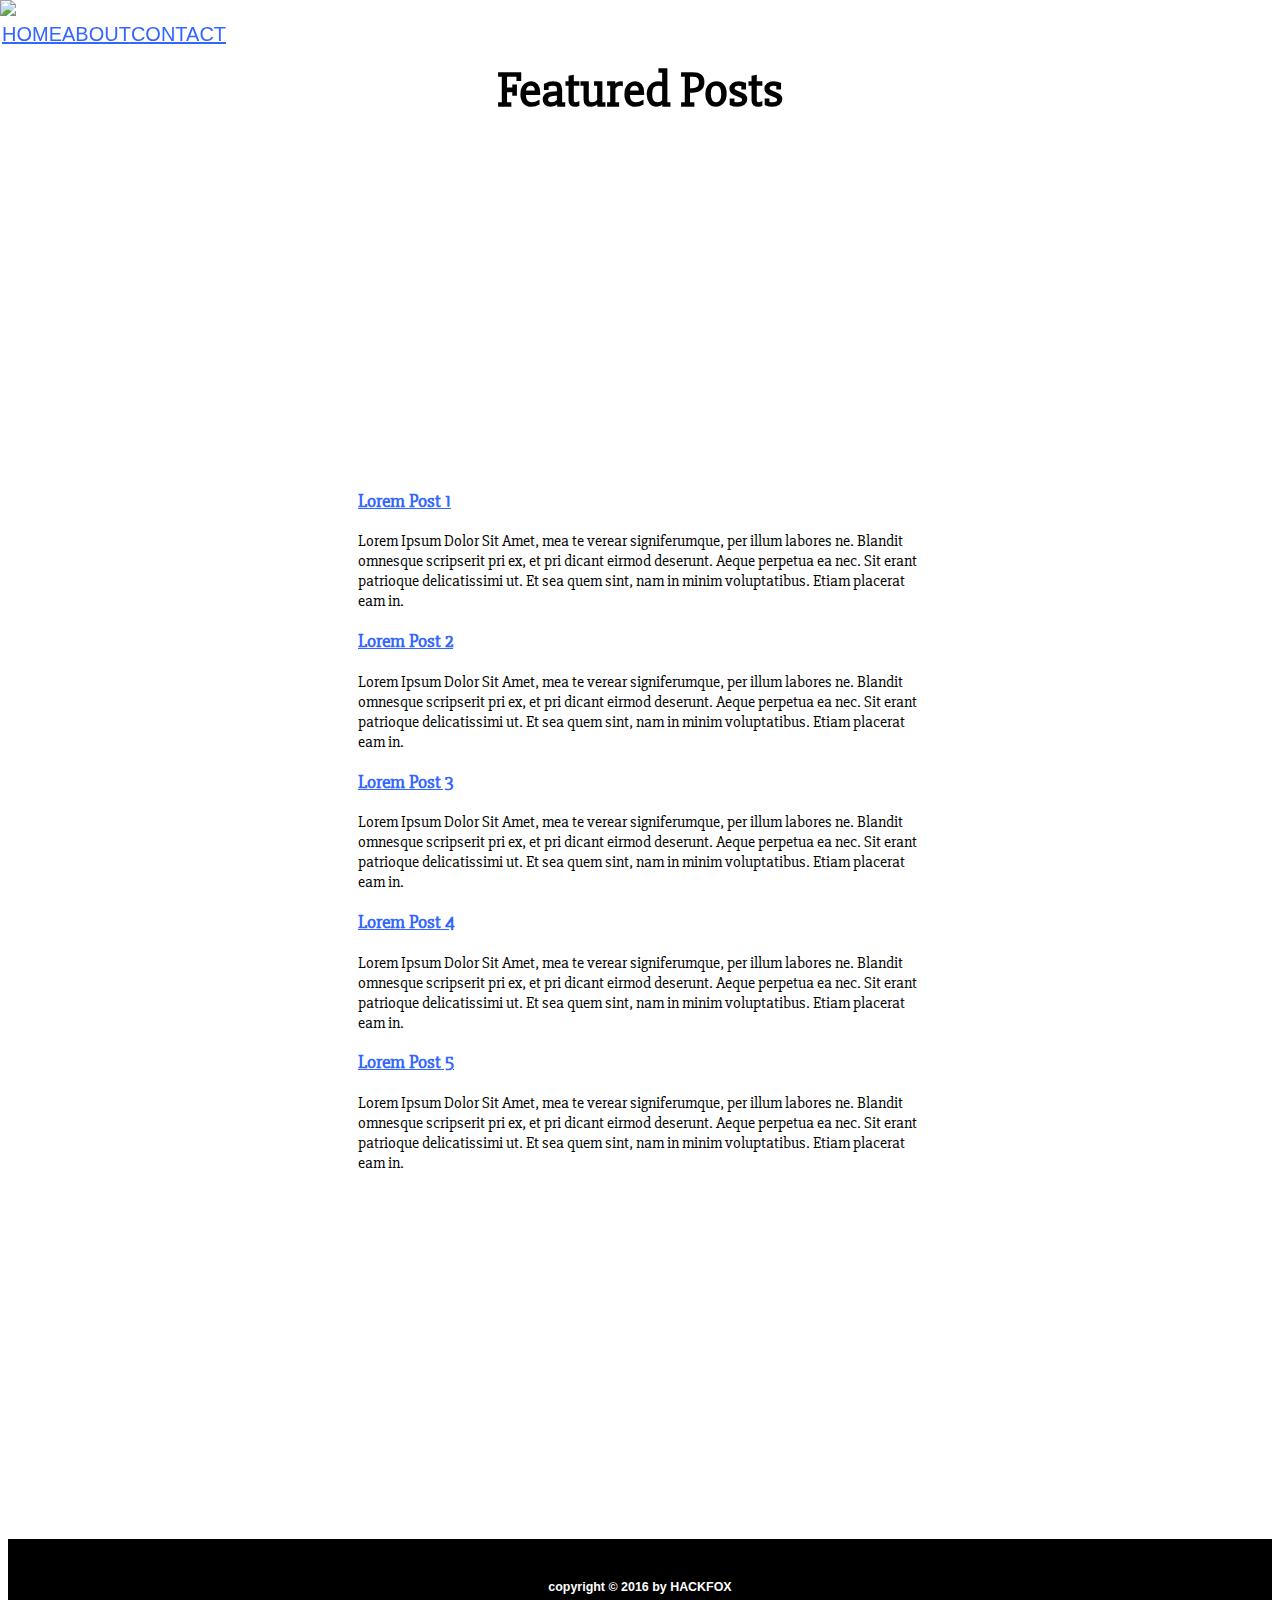
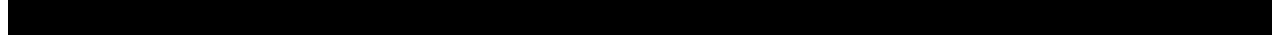
==== web/index.html @ aabde38b "all" ====
<!DOCTYPE html>
<html>
  <head>
    <link href="https://fonts.googleapis.com/css?family=Slabo+27px" rel="stylesheet">
    <link href="style.css" rel="stylesheet" type="text/css">
  </head>
  <body>
    <header>
      <img id="logo" src="img/logo.png" width="200px" />
      <nav id="nav">
        <ul class="right">
          <a href="#"><li>Home</li></a>
          <a href="#"><li>About</li></a>
          <a href="#"><li>Contact</li></a>
        </ul>
      </nav>
    </header>
    <section>
      <h1 class="atas">Featured Posts</h1>
      <div id="article-list">
        <article>
          <a href=""><h3>Lorem Post 1</h3></a>
          <p>
            Lorem Ipsum Dolor Sit Amet, mea te verear signiferumque, per illum labores ne. Blandit omnesque scripserit pri ex, et pri dicant eirmod deserunt. Aeque perpetua ea nec. Sit erant patrioque delicatissimi ut. Et sea quem sint, nam in minim voluptatibus. Etiam placerat eam in.
          </p>
        </article>
        <article>
          <a href=""><h3>Lorem Post 2</h3></a>
          <p>
            Lorem Ipsum Dolor Sit Amet, mea te verear signiferumque, per illum labores ne. Blandit omnesque scripserit pri ex, et pri dicant eirmod deserunt. Aeque perpetua ea nec. Sit erant patrioque delicatissimi ut. Et sea quem sint, nam in minim voluptatibus. Etiam placerat eam in.
          </p>
        </article>
        <article>
          <a href=""><h3>Lorem Post 3</h3></a>
          <p>
            Lorem Ipsum Dolor Sit Amet, mea te verear signiferumque, per illum labores ne. Blandit omnesque scripserit pri ex, et pri dicant eirmod deserunt. Aeque perpetua ea nec. Sit erant patrioque delicatissimi ut. Et sea quem sint, nam in minim voluptatibus. Etiam placerat eam in.
          </p>
        </article>
        <article>
          <a href=""><h3>Lorem Post 4</h3></a>
          <p>
            Lorem Ipsum Dolor Sit Amet, mea te verear signiferumque, per illum labores ne. Blandit omnesque scripserit pri ex, et pri dicant eirmod deserunt. Aeque perpetua ea nec. Sit erant patrioque delicatissimi ut. Et sea quem sint, nam in minim voluptatibus. Etiam placerat eam in.
          </p>
        </article>
        <article>
          <a href=""><h3>Lorem Post 5</h3></a>
          <p>
            Lorem Ipsum Dolor Sit Amet, mea te verear signiferumque, per illum labores ne. Blandit omnesque scripserit pri ex, et pri dicant eirmod deserunt. Aeque perpetua ea nec. Sit erant patrioque delicatissimi ut. Et sea quem sint, nam in minim voluptatibus. Etiam placerat eam in.
          </p>
        </article>
      </div>
    </section>
    <footer class="footer">
      <h5>copyright &copy; 2016 by HACKFOX</h5>
    </footer>
  </body>
</html>
---- web/style.css ----
header{
    background-color: #FFFFFF ;
    width: 100%;
    position:fixed;
    top:0px;
    left:0px;
    right: 0px;

}
    body {
  font-family: 'Slabo 27px', serif;
  background-image: url("img/back.png");
  background-color: #FFF;

}

nav {
  font-family:Arial;
  font-size:20px;
  padding-right: 10px;
  list-style:none;
  height: 20px;
  margin:0px
}

#article-list{
margin: 200px;
padding:150px;
text-align:inherit;
background-color: #fff;
cursor: auto;
}

h1 {
  font-size: 50px;
  text-align:center;
  margin: 60px;
}
a {
  color: #3366ff;
  text-align: left;
}
p{
  line-height: normal;
  padding-bottom:0px;
}
  .right {
     margin: 0px;
    display:inline-flex;;
    position: fixed;
    list-style:none;
    text-transform: uppercase;
    padding: 2px;
        text-align: right;
  }
.footer
{
background-color:black;
font-family:Arial;
font-size:15px;
color:#fff;
padding:20px 20px 20px 20px;
text-align:center;
}
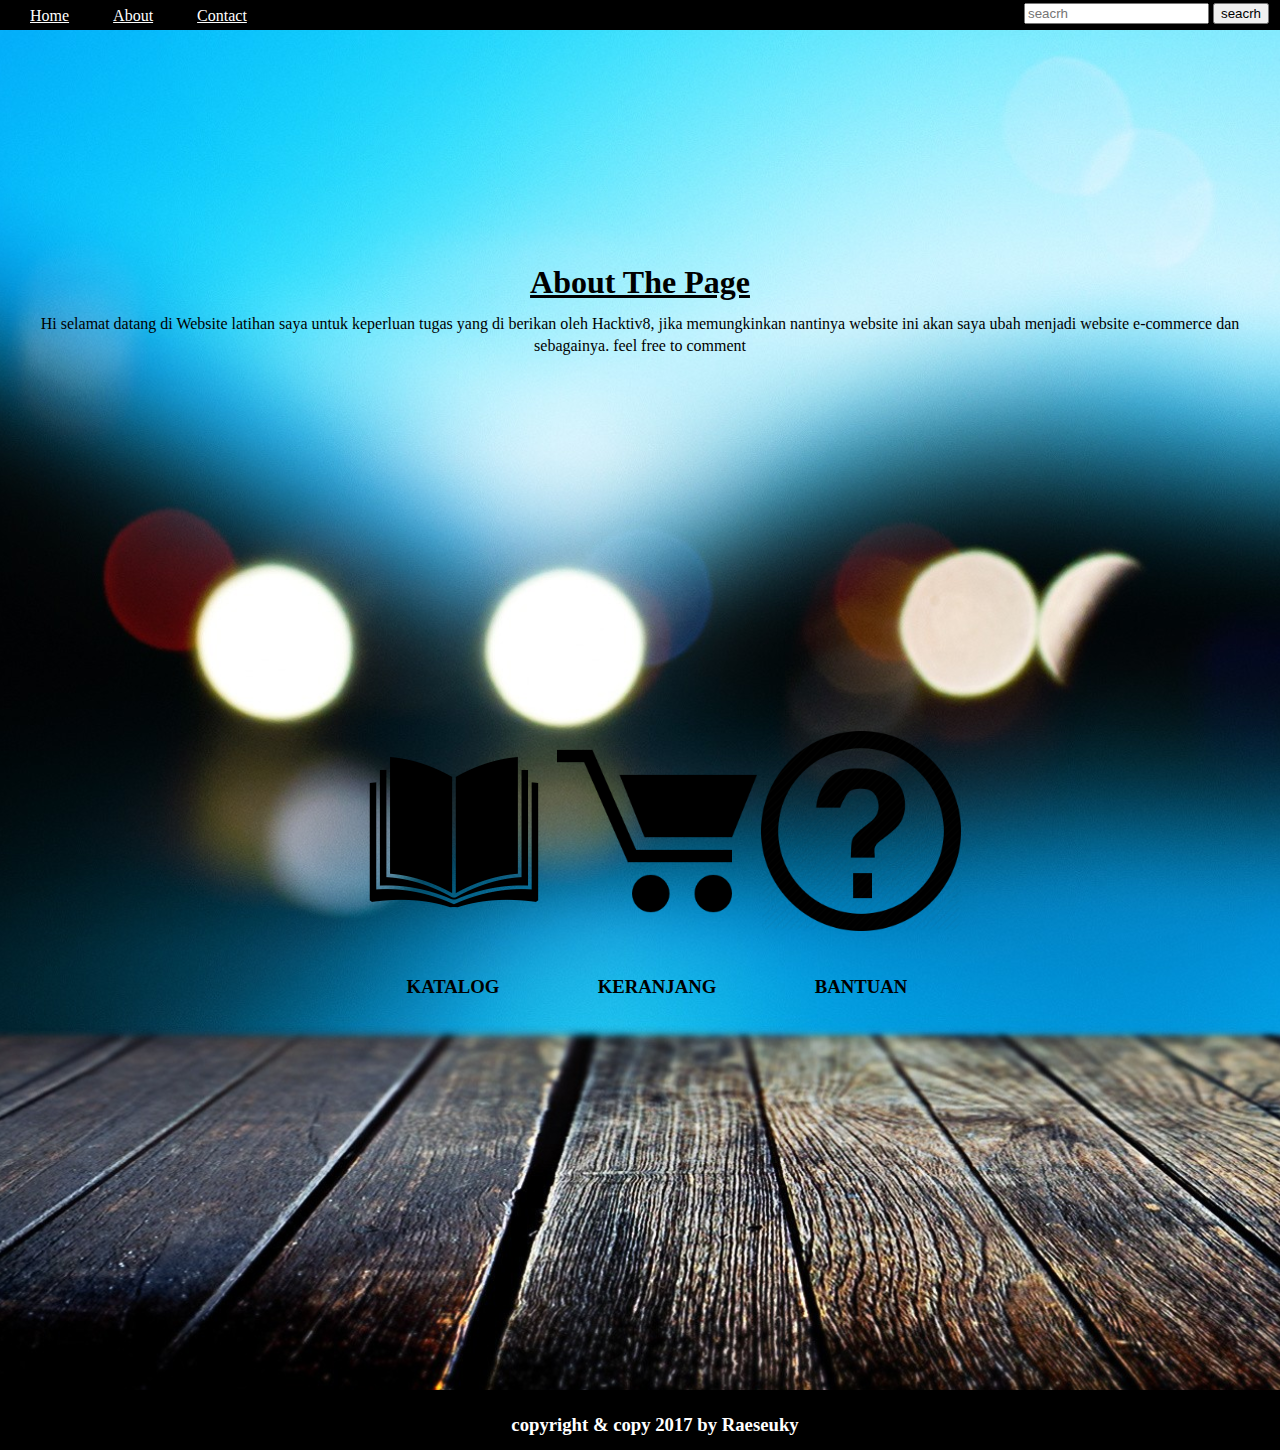
==== commit 35a17fc4: "day 5" ====
--- a/web/index.html
+++ b/web/index.html
@@ -6,52 +6,49 @@
   </head>
   <body>
     <header>
-      <img id="logo" src="img/logo.png" width="200px" />
       <nav id="nav">
         <ul class="right">
           <a href="#"><li>Home</li></a>
           <a href="#"><li>About</li></a>
           <a href="#"><li>Contact</li></a>
         </ul>
+        <div class="inputsearch">
+          <form>
+            <input name="search" placeholder="seacrh" id="seacrh" />
+            <input type="submit" value="seacrh" />
+          </form>
+        </div>
       </nav>
     </header>
-    <section>
-      <h1 class="atas">Featured Posts</h1>
-      <div id="article-list">
-        <article>
-          <a href=""><h3>Lorem Post 1</h3></a>
-          <p>
-            Lorem Ipsum Dolor Sit Amet, mea te verear signiferumque, per illum labores ne. Blandit omnesque scripserit pri ex, et pri dicant eirmod deserunt. Aeque perpetua ea nec. Sit erant patrioque delicatissimi ut. Et sea quem sint, nam in minim voluptatibus. Etiam placerat eam in.
-          </p>
-        </article>
-        <article>
-          <a href=""><h3>Lorem Post 2</h3></a>
-          <p>
-            Lorem Ipsum Dolor Sit Amet, mea te verear signiferumque, per illum labores ne. Blandit omnesque scripserit pri ex, et pri dicant eirmod deserunt. Aeque perpetua ea nec. Sit erant patrioque delicatissimi ut. Et sea quem sint, nam in minim voluptatibus. Etiam placerat eam in.
-          </p>
-        </article>
-        <article>
-          <a href=""><h3>Lorem Post 3</h3></a>
-          <p>
-            Lorem Ipsum Dolor Sit Amet, mea te verear signiferumque, per illum labores ne. Blandit omnesque scripserit pri ex, et pri dicant eirmod deserunt. Aeque perpetua ea nec. Sit erant patrioque delicatissimi ut. Et sea quem sint, nam in minim voluptatibus. Etiam placerat eam in.
-          </p>
-        </article>
-        <article>
-          <a href=""><h3>Lorem Post 4</h3></a>
-          <p>
-            Lorem Ipsum Dolor Sit Amet, mea te verear signiferumque, per illum labores ne. Blandit omnesque scripserit pri ex, et pri dicant eirmod deserunt. Aeque perpetua ea nec. Sit erant patrioque delicatissimi ut. Et sea quem sint, nam in minim voluptatibus. Etiam placerat eam in.
-          </p>
-        </article>
-        <article>
-          <a href=""><h3>Lorem Post 5</h3></a>
-          <p>
-            Lorem Ipsum Dolor Sit Amet, mea te verear signiferumque, per illum labores ne. Blandit omnesque scripserit pri ex, et pri dicant eirmod deserunt. Aeque perpetua ea nec. Sit erant patrioque delicatissimi ut. Et sea quem sint, nam in minim voluptatibus. Etiam placerat eam in.
-          </p>
-        </article>
-      </div>
+    <div id="article-list">
+      <article>
+        <a><h1>About The Page</h1></a>
+        <p>
+        Hi selamat datang di Website latihan saya untuk keperluan tugas yang di berikan oleh Hacktiv8, jika memungkinkan nantinya website ini akan saya ubah menjadi website e-commerce dan sebagainya. feel free to comment</p>
+      </article>
+          </div>
+          <section>
+      <div class="separator">
+        <table style="widht:100px">
+          <tr>
+            <td>
+              <img id="catalog" src="img/book.png" width="200px"/>
+              <h3><p>KATALOG</p></h3>
+            </td>
+            <td>
+              <img id="keranjang" src="img/keranjang.png" width="200px"/>
+               <h3><p>KERANJANG</p></h3>
+            </td>
+            <td>
+              <img id="help" src="img/help.png" width="200px" />
+             <h3><p>BANTUAN</p></h3>
+            </td>
+          </tr>
+        </table>
+       </div>
     </section>
     <footer class="footer">
-      <h5>copyright &copy; 2016 by HACKFOX</h5>
+      <h3>copyright & copy 2017 by Raeseuky</h3>
     </footer>
   </body>
 </html>
--- a/web/style.css
+++ b/web/style.css
@@ -1,64 +1,88 @@
-header{
-    background-color: #FFFFFF ;
-    width: 100%;
-    position:fixed;
-    top:0px;
-    left:0px;
-    right: 0px;
 
+  body {
+  	color: #765435;
+  	background-color: #765435;
+  	background-image: url("img/back.jpg");
+    width: auto;
+  	background-position:center;
+    background-size:cover;
+  	font-family: Georgia, Times, serif;
+  	line-height: 1.4em;
+  	margin: 0px;
+  }
+    header {
+    	height:250px;
+      	color: #989766;
+    }
+
+    footer {
+      color: #fff;
+    	background-color: #000000;
+    	height: 50px;
+      	padding: 5px 0px 5px 30px;
+        text-align: center;
+  }
+  nav {
+	color: #fff;
+	background-color: #000000;
+	height: 30px;
 }
-    body {
-  font-family: 'Slabo 27px', serif;
-  background-image: url("img/back.png");
-  background-color: #FFF;
-
+nav ul {
+	margin: 0px;
+	padding: 5px 0px 5px 30px;
+}
+nav li {
+	display: inline;
+	margin-right: 40px;
+}
+#container{
+  width: 730px;
+  margin: 0 auto;
 }
 
-nav {
-  font-family:Arial;
-  font-size:20px;
-  padding-right: 10px;
-  list-style:none;
-  height: 20px;
-  margin:0px
+
+  .inputsearch{
+    position: absolute;
+    margin-left: 80%;
+    margin-top: -30px;
+  }
+  .separator{
+    width: 20%;
+    padding: px;
 }
 
-#article-list{
-margin: 200px;
-padding:150px;
-text-align:inherit;
-background-color: #fff;
-cursor: auto;
-}
+  }
+  .atas {
+    color: #354637;
+    text-align:left;
+  }
+  .right {
+    color: #fff;
+  }
 
-h1 {
-  font-size: 50px;
-  text-align:center;
-  margin: 60px;
+  #article-list {
+      	color: #FFF;
+  	overflow: auto;
+  	width: 100%;
+    text-align: center;
+  }
+
+  p {
+    color: #000000;
+    text-align: center;
+    padding: 20px 20px;
+    margin: auto;
+  }
+table {
+  margin:350px;
 }
 a {
-  color: #3366ff;
-  text-align: left;
+  color: #fff;
 }
-p{
-  line-height: normal;
-  padding-bottom:0px;
+h1 {
+  color: #000000;
+  text-decoration:underline;
+  text-decoration-color: #000000;
+  height: 0px;
+  width: auto;
 }
-  .right {
-     margin: 0px;
-    display:inline-flex;;
-    position: fixed;
-    list-style:none;
-    text-transform: uppercase;
-    padding: 2px;
-        text-align: right;
-  }
-.footer
-{
-background-color:black;
-font-family:Arial;
-font-size:15px;
-color:#fff;
-padding:20px 20px 20px 20px;
-text-align:center;
-}
